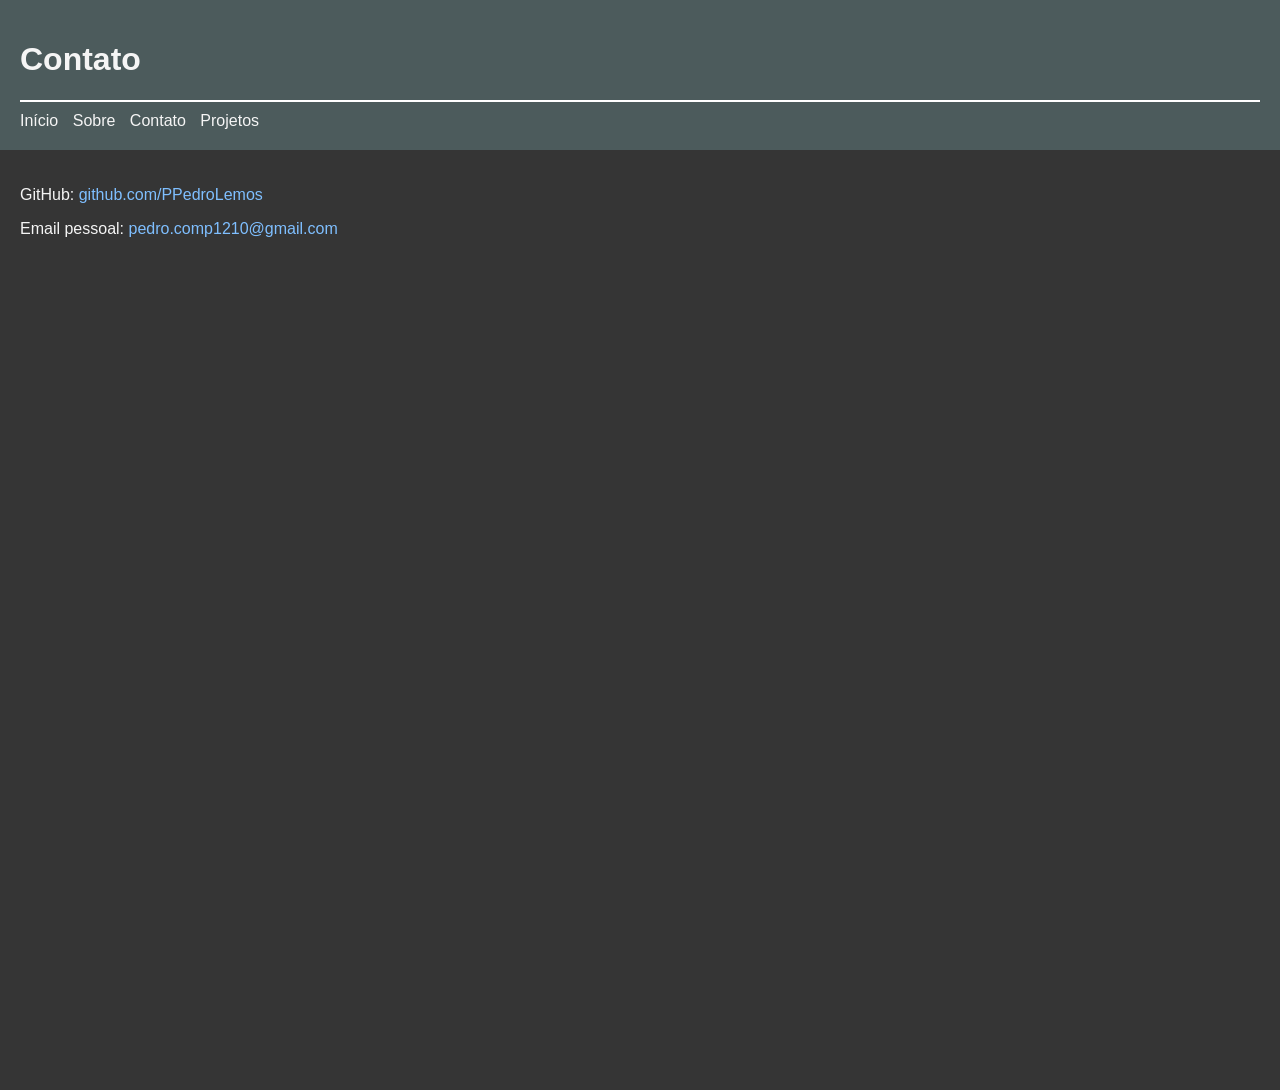
==== contato.html @ 99085ad6 "Pequenas modificações" ====
<!DOCTYPE html>
<html lang="pt-BR">

<head>
    <meta charset="UTF-8">
    <meta name="viewport" content="width=device-width, initial-scale=1.0">
    <link rel="stylesheet" href="css/style.css">
    <title>Contato</title>
</head>

<body>
    <header>
        <h1>Contato</h1>
        <nav>
            <a href="index.html">Início</a>
            <a href="sobre.html">Sobre</a>
            <a href="contato.html">Contato</a>
            <a href="projetos.html">Projetos</a>
        </nav>
    </header>

    <main>
        <p>
        GitHub:
        <a href="https://github.com/PPedroLemos" target="_blank">github.com/PPedroLemos</a>
        </p>
        <p>
        Email pessoal:
        <a href="mailto:pedro.comp1210@gmail.com">pedro.comp1210@gmail.com</a>
        </p>
    </main>
</body>

</html>
---- css/style.css ----
title{
    color: whitesmoke;
}

body {
    font-family: Arial, Helvetica, sans-serif;
    margin: 0;
    background-color: #353535;
} 

header{
    background-color: #4C5B5C;
    color: whitesmoke;
    padding: 20px;
}

nav{
    margin-top: 15px;
    padding-top: 10px;
    border-top: 2px solid #ffffff;   
}

nav a{
    color: whitesmoke;
    margin-right: 10px;
    text-decoration: none;
}

nav a:hover{
    text-decoration: underline;
}

main{
    padding: 20px;
    min-height: 100vh;
    color: whitesmoke;
}

main a{
    color: #7fbfff;
    text-decoration: none;
}

main a:hover{
    text-decoration: underline;
}
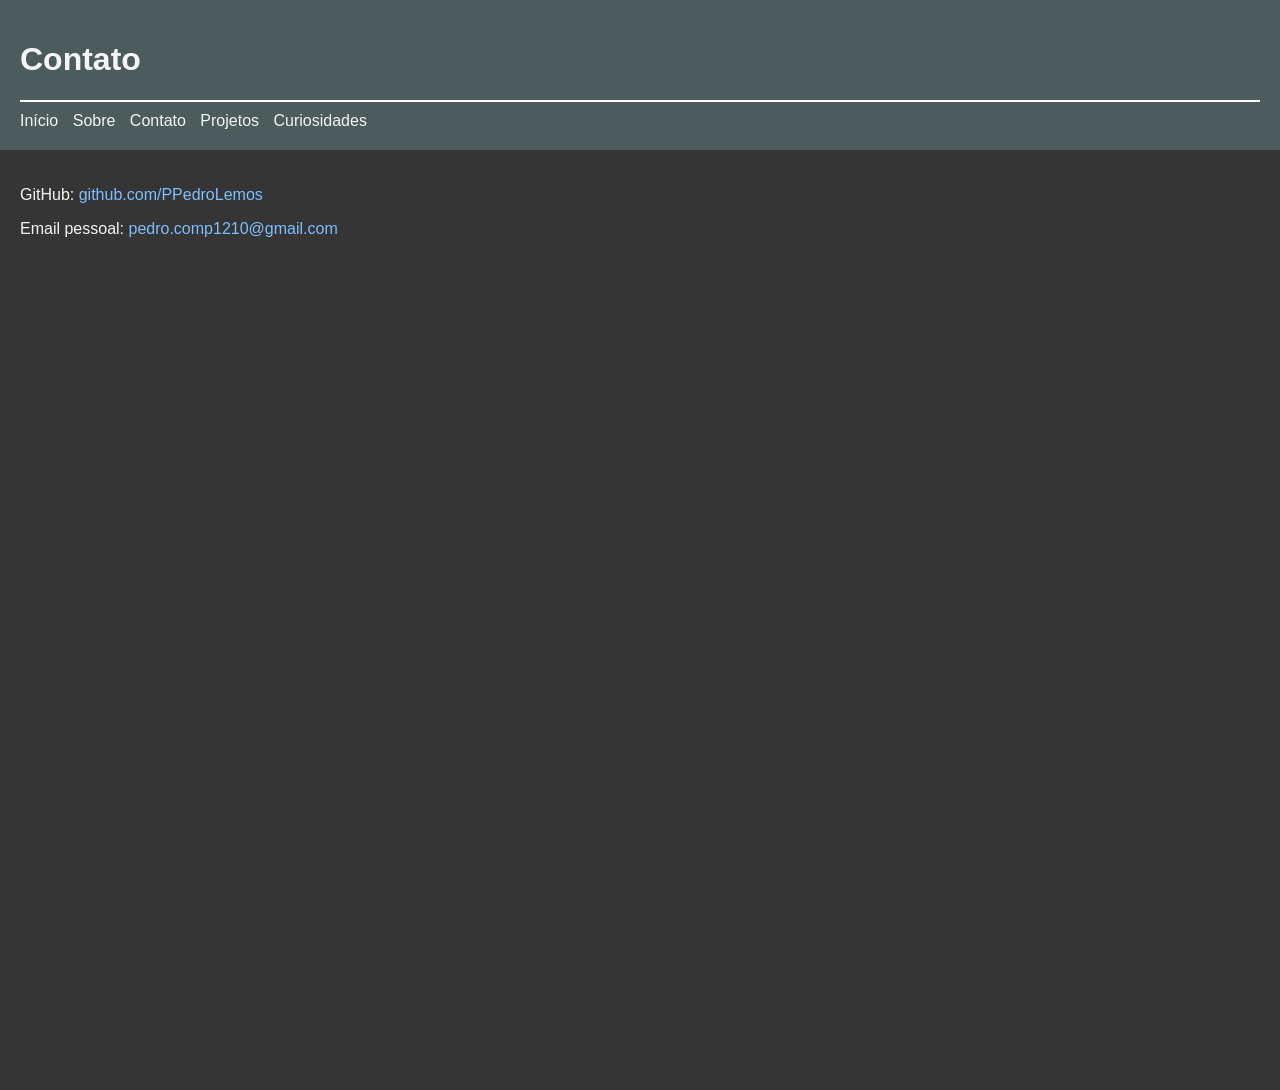
==== commit 0a698678: "Atualização de projetos e correção em title" ====
--- a/contato.html
+++ b/contato.html
@@ -5,7 +5,7 @@
     <meta charset="UTF-8">
     <meta name="viewport" content="width=device-width, initial-scale=1.0">
     <link rel="stylesheet" href="css/style.css">
-    <title>Contato</title>
+    <title>Pedro Lemos - Contato</title>
 </head>
 
 <body>
@@ -16,6 +16,7 @@
             <a href="sobre.html">Sobre</a>
             <a href="contato.html">Contato</a>
             <a href="projetos.html">Projetos</a>
+            <a href="curiosidades.html">Curiosidades</a>
         </nav>
     </header>
 
@@ -26,7 +27,7 @@
         </p>
         <p>
         Email pessoal:
-        <a href="mailto:pedro.comp1210@gmail.com">pedro.comp1210@gmail.com</a>
+        <a href="https://mail.google.com/mail/?view=cm&to=pedro.comp1210@gmail.com&su=Contato" target="_blank">pedro.comp1210@gmail.com</a>
         </p>
     </main>
 </body>
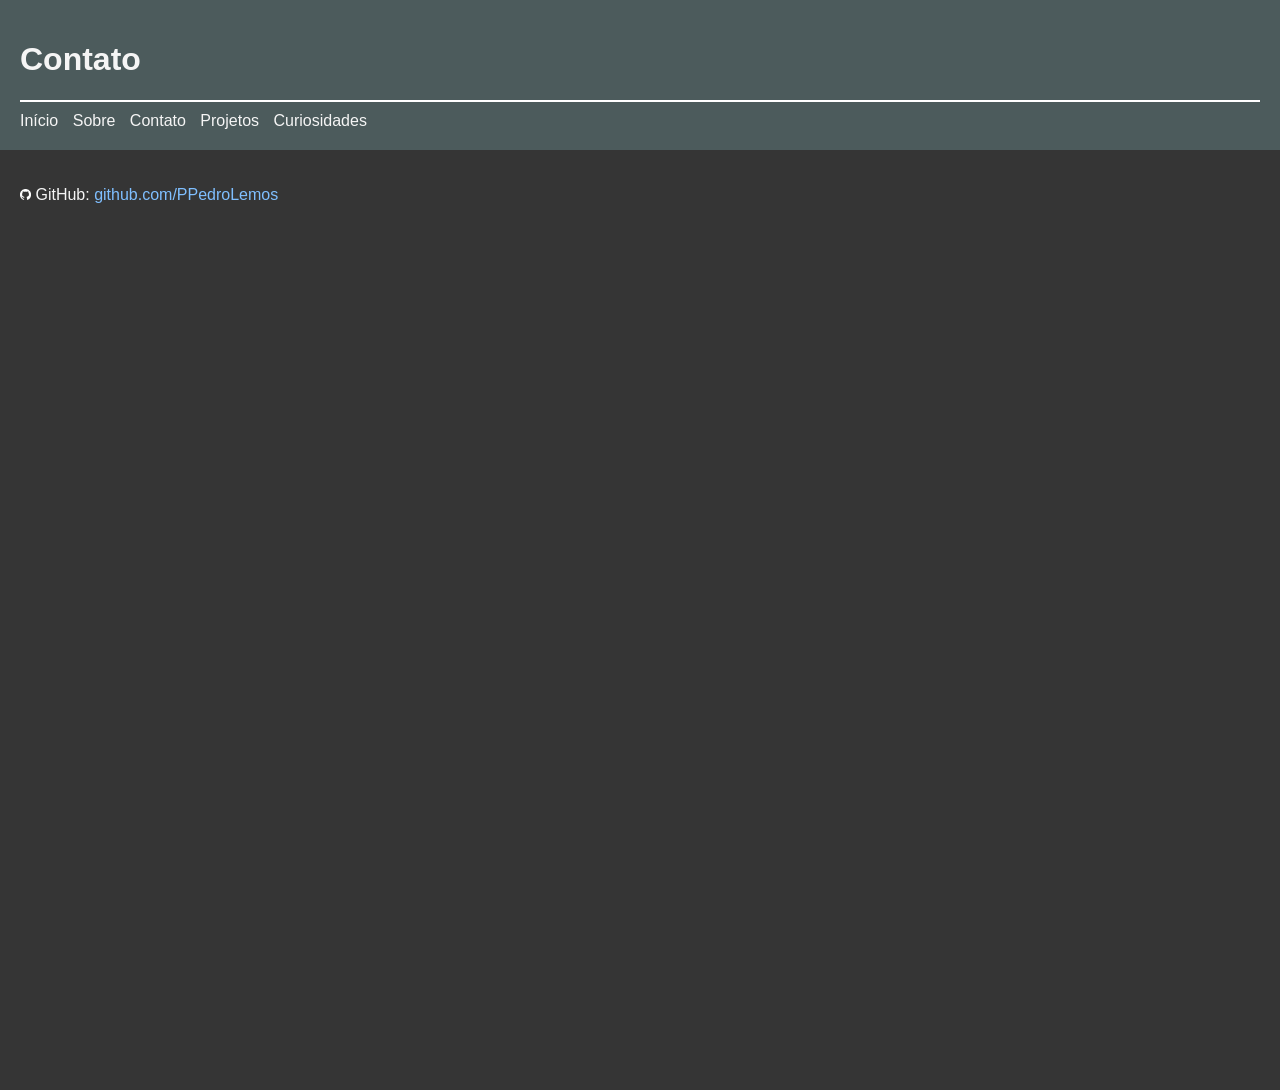
==== commit d6c139b8: "Modificações no style.css . Adição das matérias cursadas em sobre.html e modificação da imagem. Pequ" ====
--- a/contato.html
+++ b/contato.html
@@ -22,12 +22,9 @@
 
     <main>
         <p>
+        <img src="img/GitHub_Invertocat_White.png" alt="Logo GitHub" width="11">
         GitHub:
         <a href="https://github.com/PPedroLemos" target="_blank">github.com/PPedroLemos</a>
-        </p>
-        <p>
-        Email pessoal:
-        <a href="https://mail.google.com/mail/?view=cm&to=pedro.comp1210@gmail.com&su=Contato" target="_blank">pedro.comp1210@gmail.com</a>
         </p>
     </main>
 </body>
--- a/css/style.css
+++ b/css/style.css
@@ -44,3 +44,33 @@
 main a:hover{
     text-decoration: underline;
 }
+
+.bigbox{
+    display: flex;
+    gap: 5px;
+    flex-wrap: wrap ;
+}
+
+.box{
+    border: 1px solid whitesmoke;
+    border-radius: 12px;
+    padding: 16px;
+    background-color: #353535;
+    margin: 5px;
+    max-width: 300px;
+    text-align: center;
+}
+
+.box a:hover{
+    text-decoration: underline;
+}
+
+.box h3{
+    margin-top: 0px;
+    text-decoration: underline;
+}
+
+.sideImage{
+    width: 200px;
+    float: right;
+}
